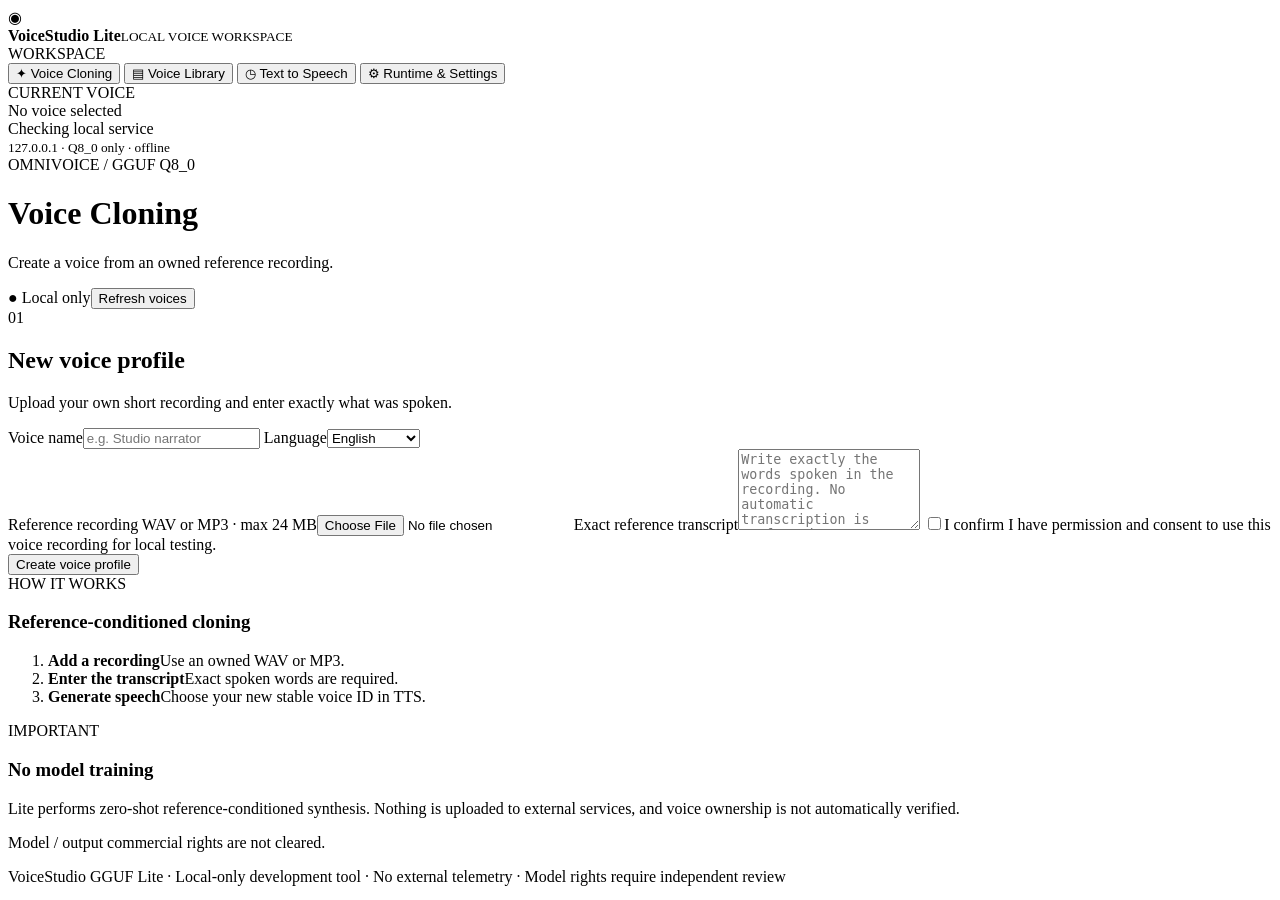
==== lite/ui/index.html @ 86697920 "feat(lite): responsive offline cloning/library/TTS/runtime web workspace" ====
<!doctype html>
<html lang="en">
<head>
  <meta charset="utf-8">
  <meta name="viewport" content="width=device-width, initial-scale=1">
  <meta name="theme-color" content="#111925">
  <title>VoiceStudio Lite — Local Voice Workspace</title>
  <link rel="stylesheet" href="/ui/assets/app.css">
  <script type="module" src="/ui/assets/app.js"></script>
</head>
<body>
<div class="shell">
  <aside class="sidebar">
    <div class="brand"><div class="brand-icon" aria-hidden="true">◉</div><div><strong>VoiceStudio <span>Lite</span></strong><small>LOCAL VOICE WORKSPACE</small></div></div>
    <div class="workspace-label">WORKSPACE</div>
    <nav aria-label="Main navigation" class="navigation">
      <button type="button" class="nav-button active" data-view="clone" aria-current="page"><span aria-hidden="true">✦</span> Voice Cloning</button>
      <button type="button" class="nav-button" data-view="library"><span aria-hidden="true">▤</span> Voice Library</button>
      <button type="button" class="nav-button" data-view="tts"><span aria-hidden="true">◷</span> Text to Speech</button>
      <button type="button" class="nav-button" data-view="runtime"><span aria-hidden="true">⚙</span> Runtime & Settings</button>
    </nav>
    <div class="sidebar-bottom">
      <div class="mini-label">CURRENT VOICE</div>
      <div id="selected-voice" class="selected-voice">No voice selected</div>
      <div class="line"></div>
      <div class="sidebar-status"><span id="status-dot" class="status-dot"></span><span id="status-short">Checking local service</span></div>
      <small>127.0.0.1 · Q8_0 only · offline</small>
    </div>
  </aside>
  <main class="main">
    <header class="topbar">
      <div><span class="eyebrow">OMNIVOICE / GGUF Q8_0</span><h1 id="page-title">Voice Cloning</h1><p id="page-subtitle">Create a voice from an owned reference recording.</p></div>
      <div class="topbar-actions"><span class="local-pill">● Local only</span><button type="button" class="secondary small" id="refresh-voices">Refresh voices</button></div>
    </header>
    <div id="notice" class="notice" role="status" aria-live="polite" hidden></div>
    <section id="view-clone" class="view" aria-labelledby="clone-heading">
      <div class="page-grid">
        <div class="panel primary-panel">
          <div class="panel-heading"><span class="step">01</span><div><h2 id="clone-heading">New voice profile</h2><p>Upload your own short recording and enter exactly what was spoken.</p></div></div>
          <form id="clone-form">
            <div class="two-col">
              <label>Voice name<input required name="name" maxlength="128" placeholder="e.g. Studio narrator"></label>
              <label>Language<select name="language" id="clone-language"><option value="en">English</option><option value="vi">Vietnamese</option><option value="fr">French</option><option value="es">Spanish</option><option value="de">German</option><option value="ja">Japanese</option><option value="zh">Chinese</option></select></label>
            </div>
            <label>Reference recording <span class="hint">WAV or MP3 · max 24 MB</span><input id="clone-file" name="ref_audio" type="file" accept=".wav,.mp3,audio/wav,audio/mpeg" required></label>
            <audio id="clone-preview" controls preload="none" hidden aria-label="New reference preview"></audio>
            <label>Exact reference transcript<textarea name="ref_text" required maxlength="4096" rows="5" placeholder="Write exactly the words spoken in the recording. No automatic transcription is performed."></textarea></label>
            <label class="check"><input type="checkbox" id="clone-consent" required><span>I confirm I have permission and consent to use this voice recording for local testing.</span></label>
            <div class="actions"><button type="submit" class="primary" id="clone-submit">Create voice profile</button><span id="clone-result" class="muted" aria-live="polite"></span></div>
          </form>
        </div>
        <div class="side-stack">
          <div class="panel info-panel"><span class="overline">HOW IT WORKS</span><h3>Reference-conditioned cloning</h3><ol class="steps"><li><strong>Add a recording</strong><span>Use an owned WAV or MP3.</span></li><li><strong>Enter the transcript</strong><span>Exact spoken words are required.</span></li><li><strong>Generate speech</strong><span>Choose your new stable voice ID in TTS.</span></li></ol></div>
          <div class="panel warning-panel"><span class="overline">IMPORTANT</span><h3>No model training</h3><p>Lite performs zero-shot reference-conditioned synthesis. Nothing is uploaded to external services, and voice ownership is not automatically verified.</p><p>Model / output commercial rights are not cleared.</p></div>
        </div>
      </div>
    </section>
    <section id="view-library" class="view" aria-labelledby="library-heading" hidden>
      <div class="panel">
        <div class="panel-heading split"><div><span class="overline">YOUR LOCAL STORAGE</span><h2 id="library-heading">Voice Library</h2><p>Stable IDs and versioned reference recordings.</p></div><button type="button" class="secondary" id="library-refresh">Refresh list</button></div>
        <div id="voice-list" class="voice-list" aria-live="polite"></div>
        <div id="library-empty" class="empty" hidden><h3>No saved voices yet</h3><p>Start with an owned reference and its exact transcript.</p><button type="button" class="primary" data-goto="clone">Create a voice</button></div>
      </div>
      <div class="panel" id="editor-panel" hidden>
        <div class="panel-heading"><div><span class="overline">PROFILE DETAILS</span><h2>Edit selected voice</h2></div></div>
        <p id="editor-id" class="mono muted"></p>
        <form id="edit-form">
          <div class="two-col"><label>Name<input name="name" required maxlength="128"></label><label>Language<input name="language" required maxlength="32"></label></div>
          <label>Exact reference transcript<textarea name="ref_text" required rows="4" maxlength="4096"></textarea></label>
          <div class="actions"><button class="primary" type="submit" id="edit-save">Save profile</button><button class="secondary" type="button" id="reference-play">Preview saved reference</button></div>
        </form>
        <audio id="saved-preview" controls hidden aria-label="Stored normalized reference"></audio>
        <div class="subsection"><h3>Replace reference audio</h3><p class="muted">This increments the version without changing the voice ID.</p><form id="replace-form"><label>New WAV or MP3<input type="file" name="ref_audio" accept=".wav,.mp3,audio/wav,audio/mpeg" required></label><button class="secondary" type="submit" id="replace-submit">Replace recording</button></form></div>
        <div class="subsection danger-area"><h3>Delete voice</h3><p>Delete the selected Lite profile and its owned reference files, or remove only its database record (retaining files). The original VoiceStudio data is never deleted.</p><button type="button" class="danger" id="delete-purge">Delete profile and owned audio</button><button type="button" class="secondary" id="delete-only">Remove profile only (keep files)</button></div>
      </div>
      <div class="panel">
        <div class="panel-heading split"><div><span class="overline">READ-ONLY SOURCE</span><h2>Import legacy voices</h2><p>Configured locally on the server. No arbitrary browser paths.</p></div><button type="button" class="secondary" id="migration-preview">Preview migration</button></div>
        <p class="muted">Set <code>GGUF_LITE_LEGACY_ROOT</code> on the server. Dry-run never changes original VoiceStudio files.</p>
        <div id="migration-feedback" role="status" aria-live="polite"></div><div id="migration-list" class="voice-list"></div>
        <div class="actions"><label for="migration-choice">Choose one eligible voice</label><select id="migration-choice" aria-label="Legacy voice to import"><option value="">Preview sources first</option></select><button type="button" id="migration-apply" class="primary" disabled>Import selected voice</button></div>
      </div>
    </section>
    <section id="view-tts" class="view" aria-labelledby="tts-heading" hidden>
      <div class="page-grid">
        <div class="panel primary-panel">
          <div class="panel-heading"><span class="step">02</span><div><h2 id="tts-heading">Generate speech</h2><p>One native NVIDIA Vulkan0 inference at a time.</p></div></div>
          <form id="tts-form">
            <label>Saved voice<select id="tts-voice" name="voice" required><option value="">Select a voice</option></select></label>
            <label>Text to speak<textarea id="tts-text" rows="8" maxlength="4096" required placeholder="Type the words you want to synthesize…"></textarea></label>
            <div class="two-col"><label>Language <span class="hint">Optional</span><select id="tts-language"><option value="">Use voice language</option><option value="en">English</option><option value="vi">Vietnamese</option><option value="fr">French</option><option value="es">Spanish</option><option value="de">German</option></select></label><label>Seed <span class="hint">Optional</span><input type="number" id="tts-seed" min="0" max="2147483647" step="1" value="42"></label></div>
            <div class="actions"><button type="submit" id="tts-submit" class="primary">Generate WAV</button><button type="button" class="secondary" id="tts-cancel" disabled>Cancel request</button><span id="tts-state" class="muted" role="status">Idle</span></div>
          </form>
          <div id="tts-output" class="result-panel" hidden><h3>Generated audio</h3><p id="tts-proof" class="muted"></p><audio id="tts-player" controls preload="metadata"></audio><div class="actions"><a id="tts-download" class="download" download="voice.wav">Download 24 kHz WAV</a><span id="tts-timing" class="muted"></span></div></div>
        </div>
        <div class="side-stack"><div class="panel info-panel"><span class="overline">OUTPUT CONTRACT</span><h3>24 kHz · Mono · PCM16</h3><p>No speed slider, WPM control, alignment or cloud model. Lite returns raw native WAV.</p></div><div class="panel warning-panel"><span class="overline">VERIFICATION</span><p id="tts-native-summary">Native device verification appears only after a successful server response with an NVIDIA GTX 1650 Vulkan0 attestation.</p></div></div>
      </div>
    </section>
    <section id="view-runtime" class="view" aria-labelledby="runtime-heading" hidden>
      <div class="panel">
        <div class="panel-heading split"><div><span class="overline">PINNED LOCAL ENGINE</span><h2 id="runtime-heading">Runtime & Settings</h2><p>Read-only verification. Refresh only when needed; Q8 checks are expensive.</p></div><button type="button" class="primary" id="runtime-refresh">Refresh readiness</button></div>
        <p id="runtime-checked" class="muted">Not yet checked</p><div id="runtime-summary" class="metric-grid"></div><div id="runtime-details" class="detail-grid"></div>
      </div>
      <div class="panel">
        <div class="panel-heading"><div><span class="overline">MODEL RIGHTS</span><h2>Licence & provenance</h2><p>Application AGPL terms do not grant commercial model or output permission.</p></div></div>
        <div id="licence-details" class="detail-grid"></div><p class="warning-text">Commercial use and output rights: RESTRICTED / NOT CLEARED. The historical model notice revision differs from the pinned model revision.</p>
        <form id="licence-form"><label class="check"><input type="checkbox" id="licence-review" required><span>I have personally inspected the exact pinned model/component terms and understand this local acceptance does not grant commercial rights.</span></label><div class="actions"><button class="secondary" type="submit" id="licence-accept">Accept reviewed notice</button><button type="button" class="secondary" id="licence-withdraw">Withdraw acceptance</button></div></form>
      </div>
      <div class="panel"><div class="panel-heading"><div><span class="overline">OWNER DIAGNOSTIC</span><h2>Three-request UI diagnostic</h2><p>Frozen 306-character text, seed 42. This is NOT the authoritative CLI benchmark.</p></div></div><p>Three sequential calls using the selected profile. No automatic start, speed adjustment or retry.</p><div class="actions"><button class="secondary" type="button" id="diagnostic-start">Run 3 verified requests</button><button class="secondary" type="button" id="diagnostic-export" disabled>Export diagnostic JSON</button></div><p id="diagnostic-state" class="muted" role="status">Not started</p></div>
      <div class="panel"><h3>Local troubleshooting</h3><p>Run <code>scripts/run-gguf-lite.ps1 -Preflight</code> in PowerShell. If <code>vulkaninfo</code> fails on your GTX 1650 + AMD iGPU host, use <code>$env:VK_LOADER_LAYERS_DISABLE="VK_LAYER_AMD_switchable_graphics*"</code> within that PowerShell session only. Do not disable GPU proof.</p></div>
    </section>
    <footer class="footer">VoiceStudio GGUF Lite · Local-only development tool · No external telemetry · Model rights require independent review</footer>
  </main>
</div>
</body>
</html>
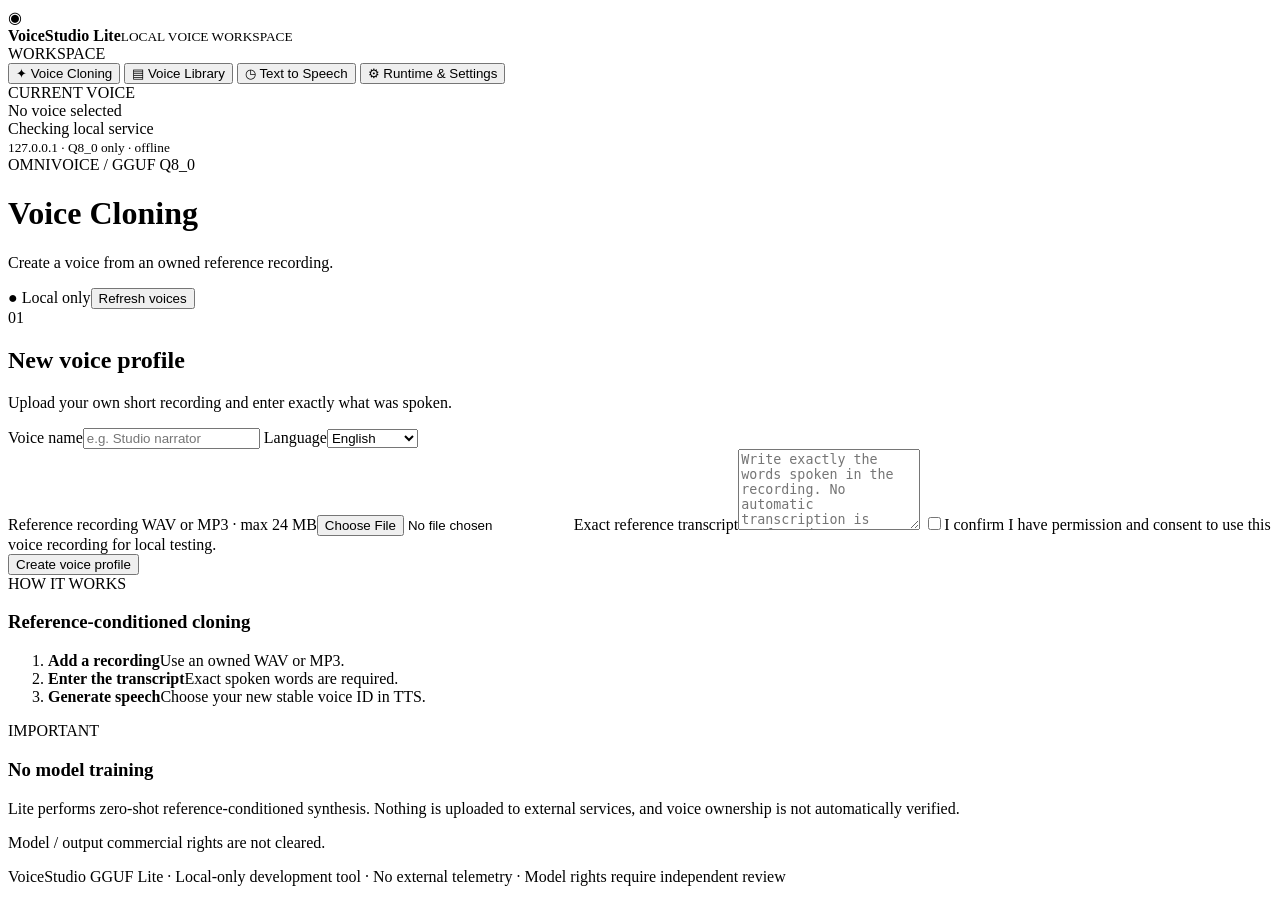
==== commit bfe49e5a: "fix(lite): offer only native-supported language options in the local UI" ====
--- a/lite/ui/index.html
+++ b/lite/ui/index.html
@@ -40,7 +40,7 @@
           <form id="clone-form">
             <div class="two-col">
               <label>Voice name<input required name="name" maxlength="128" placeholder="e.g. Studio narrator"></label>
-              <label>Language<select name="language" id="clone-language"><option value="en">English</option><option value="vi">Vietnamese</option><option value="fr">French</option><option value="es">Spanish</option><option value="de">German</option><option value="ja">Japanese</option><option value="zh">Chinese</option></select></label>
+              <label>Language<select name="language" id="clone-language"><option value="en">English</option><option value="fr">French</option><option value="es">Spanish</option><option value="de">German</option><option value="it">Italian</option><option value="pt">Portuguese</option><option value="ko">Korean</option><option value="ja">Japanese</option><option value="zh">Chinese</option></select></label>
             </div>
             <label>Reference recording <span class="hint">WAV or MP3 · max 24 MB</span><input id="clone-file" name="ref_audio" type="file" accept=".wav,.mp3,audio/wav,audio/mpeg" required></label>
             <audio id="clone-preview" controls preload="none" hidden aria-label="New reference preview"></audio>
@@ -87,7 +87,7 @@
           <form id="tts-form">
             <label>Saved voice<select id="tts-voice" name="voice" required><option value="">Select a voice</option></select></label>
             <label>Text to speak<textarea id="tts-text" rows="8" maxlength="4096" required placeholder="Type the words you want to synthesize…"></textarea></label>
-            <div class="two-col"><label>Language <span class="hint">Optional</span><select id="tts-language"><option value="">Use voice language</option><option value="en">English</option><option value="vi">Vietnamese</option><option value="fr">French</option><option value="es">Spanish</option><option value="de">German</option></select></label><label>Seed <span class="hint">Optional</span><input type="number" id="tts-seed" min="0" max="2147483647" step="1" value="42"></label></div>
+            <div class="two-col"><label>Language <span class="hint">Optional</span><select id="tts-language"><option value="">Use voice language</option><option value="en">English</option><option value="fr">French</option><option value="es">Spanish</option><option value="de">German</option><option value="it">Italian</option><option value="pt">Portuguese</option><option value="ko">Korean</option></select></label><label>Seed <span class="hint">Optional</span><input type="number" id="tts-seed" min="0" max="2147483647" step="1" value="42"></label></div>
             <div class="actions"><button type="submit" id="tts-submit" class="primary">Generate WAV</button><button type="button" class="secondary" id="tts-cancel" disabled>Cancel request</button><span id="tts-state" class="muted" role="status">Idle</span></div>
           </form>
           <div id="tts-output" class="result-panel" hidden><h3>Generated audio</h3><p id="tts-proof" class="muted"></p><audio id="tts-player" controls preload="metadata"></audio><div class="actions"><a id="tts-download" class="download" download="voice.wav">Download 24 kHz WAV</a><span id="tts-timing" class="muted"></span></div></div>
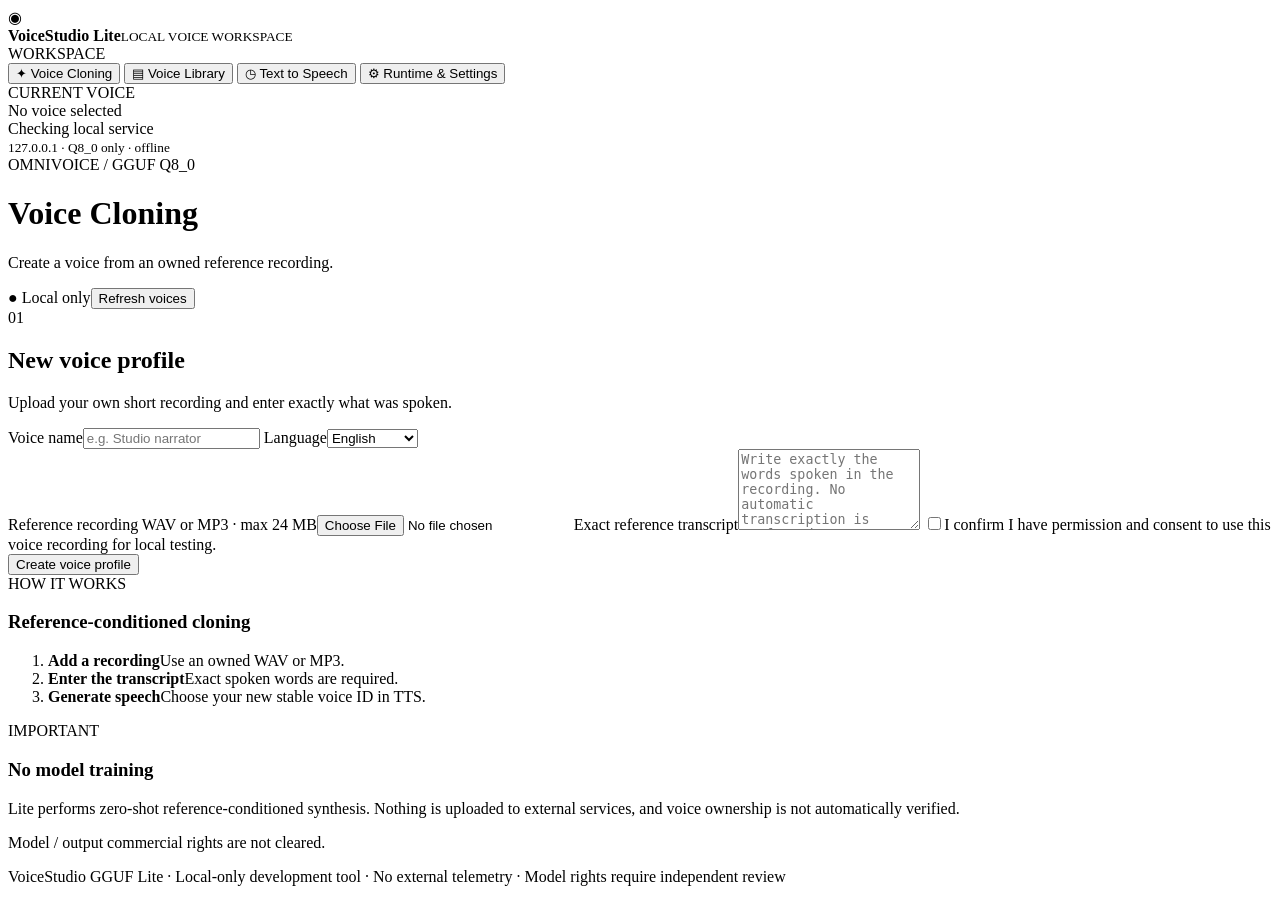
==== commit 948140ec: "feat(lite): reference-specific consent, source-driven licence notice and visible per-run diagnostic " ====
--- a/lite/ui/index.html
+++ b/lite/ui/index.html
@@ -63,14 +63,14 @@
       </div>
       <div class="panel" id="editor-panel" hidden>
         <div class="panel-heading"><div><span class="overline">PROFILE DETAILS</span><h2>Edit selected voice</h2></div></div>
-        <p id="editor-id" class="mono muted"></p>
+        <p id="editor-id" class="mono muted"></p><p id="editor-consent" class="muted" role="status">Reference permission: not confirmed</p>
         <form id="edit-form">
           <div class="two-col"><label>Name<input name="name" required maxlength="128"></label><label>Language<input name="language" required maxlength="32"></label></div>
           <label>Exact reference transcript<textarea name="ref_text" required rows="4" maxlength="4096"></textarea></label>
           <div class="actions"><button class="primary" type="submit" id="edit-save">Save profile</button><button class="secondary" type="button" id="reference-play">Preview saved reference</button></div>
         </form>
         <audio id="saved-preview" controls hidden aria-label="Stored normalized reference"></audio>
-        <div class="subsection"><h3>Replace reference audio</h3><p class="muted">This increments the version without changing the voice ID.</p><form id="replace-form"><label>New WAV or MP3<input type="file" name="ref_audio" accept=".wav,.mp3,audio/wav,audio/mpeg" required></label><button class="secondary" type="submit" id="replace-submit">Replace recording</button></form></div>
+        <div class="subsection"><h3>Replace reference audio</h3><p class="muted">This increments the version without changing the voice ID.</p><form id="replace-form"><label>New WAV or MP3<input type="file" name="ref_audio" accept=".wav,.mp3,audio/wav,audio/mpeg" required></label><label class="check"><input type="checkbox" id="replace-consent" required><span>I confirm I have permission to use this <strong>new</strong> reference recording. Consent from the previous recording is not transferred.</span></label><button class="secondary" type="submit" id="replace-submit">Replace recording</button></form></div>
         <div class="subsection danger-area"><h3>Delete voice</h3><p>Delete the selected Lite profile and its owned reference files, or remove only its database record (retaining files). The original VoiceStudio data is never deleted.</p><button type="button" class="danger" id="delete-purge">Delete profile and owned audio</button><button type="button" class="secondary" id="delete-only">Remove profile only (keep files)</button></div>
       </div>
       <div class="panel">
@@ -102,10 +102,10 @@
       </div>
       <div class="panel">
         <div class="panel-heading"><div><span class="overline">MODEL RIGHTS</span><h2>Licence & provenance</h2><p>Application AGPL terms do not grant commercial model or output permission.</p></div></div>
-        <div id="licence-details" class="detail-grid"></div><p class="warning-text">Commercial use and output rights: RESTRICTED / NOT CLEARED. The historical model notice revision differs from the pinned model revision.</p>
+        <div id="licence-details" class="detail-grid"></div><div id="licence-notice" class="source-notice" aria-label="Detailed pinned model and component notice"></div><p class="warning-text">Commercial use and output rights: RESTRICTED / NOT CLEARED. The historical model notice revision differs from the pinned model revision.</p>
         <form id="licence-form"><label class="check"><input type="checkbox" id="licence-review" required><span>I have personally inspected the exact pinned model/component terms and understand this local acceptance does not grant commercial rights.</span></label><div class="actions"><button class="secondary" type="submit" id="licence-accept">Accept reviewed notice</button><button type="button" class="secondary" id="licence-withdraw">Withdraw acceptance</button></div></form>
       </div>
-      <div class="panel"><div class="panel-heading"><div><span class="overline">OWNER DIAGNOSTIC</span><h2>Three-request UI diagnostic</h2><p>Frozen 306-character text, seed 42. This is NOT the authoritative CLI benchmark.</p></div></div><p>Three sequential calls using the selected profile. No automatic start, speed adjustment or retry.</p><div class="actions"><button class="secondary" type="button" id="diagnostic-start">Run 3 verified requests</button><button class="secondary" type="button" id="diagnostic-export" disabled>Export diagnostic JSON</button></div><p id="diagnostic-state" class="muted" role="status">Not started</p></div>
+      <div class="panel"><div class="panel-heading"><div><span class="overline">OWNER DIAGNOSTIC</span><h2>Three-request UI diagnostic</h2><p>Frozen 306-character text, seed 42. This is NOT the authoritative CLI benchmark.</p></div></div><p>Three sequential calls using the selected profile. No automatic start, speed adjustment or retry.</p><div class="actions"><button class="secondary" type="button" id="diagnostic-start">Run 3 verified requests</button><button class="secondary" type="button" id="diagnostic-export" disabled>Export diagnostic JSON</button></div><p id="diagnostic-state" class="muted" role="status">Not started</p><div class="diagnostic-scroll"><table class="diagnostic-table" aria-label="Per-run UI diagnostic results"><thead><tr><th scope="col">Run</th><th scope="col">Audio (s)</th><th scope="col">Client elapsed (s)</th><th scope="col">Client RTF</th><th scope="col">Observed native</th><th scope="col">Status</th></tr></thead><tbody id="diagnostic-rows"></tbody></table></div></div>
       <div class="panel"><h3>Local troubleshooting</h3><p>Run <code>scripts/run-gguf-lite.ps1 -Preflight</code> in PowerShell. If <code>vulkaninfo</code> fails on your GTX 1650 + AMD iGPU host, use <code>$env:VK_LOADER_LAYERS_DISABLE="VK_LAYER_AMD_switchable_graphics*"</code> within that PowerShell session only. Do not disable GPU proof.</p></div>
     </section>
     <footer class="footer">VoiceStudio GGUF Lite · Local-only development tool · No external telemetry · Model rights require independent review</footer>
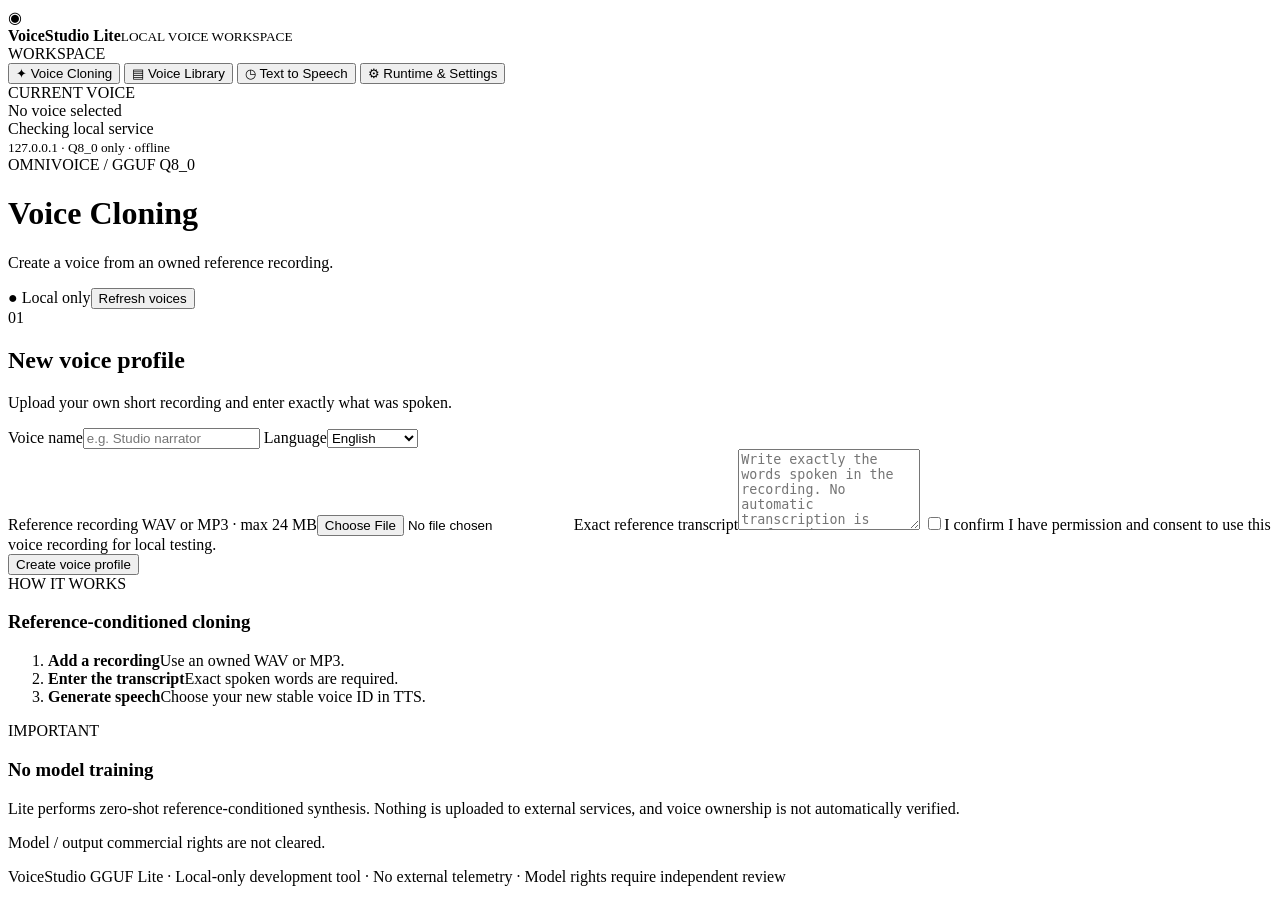
==== commit 571ed026: "test(lite): verify FFmpeg present/missing in rendered browser and deterministic native stop timing" ====
--- a/lite/ui/index.html
+++ b/lite/ui/index.html
@@ -75,7 +75,7 @@
       </div>
       <div class="panel">
         <div class="panel-heading split"><div><span class="overline">READ-ONLY SOURCE</span><h2>Import legacy voices</h2><p>Configured locally on the server. No arbitrary browser paths.</p></div><button type="button" class="secondary" id="migration-preview">Preview migration</button></div>
-        <p class="muted">Set <code>GGUF_LITE_LEGACY_ROOT</code> on the server. Dry-run never changes original VoiceStudio files.</p>
+        <p class="muted">Default source: <code>%APPDATA%\\OmniVoice\\omnivoice.db</code> and <code>voices/</code>. Set <code>GGUF_LITE_LEGACY_ROOT</code> only for a custom trusted root. Preview never changes source files.</p>
         <div id="migration-feedback" role="status" aria-live="polite"></div><div id="migration-list" class="voice-list"></div>
         <div class="actions"><label for="migration-choice">Choose one eligible voice</label><select id="migration-choice" aria-label="Legacy voice to import"><option value="">Preview sources first</option></select><button type="button" id="migration-apply" class="primary" disabled>Import selected voice</button></div>
       </div>
